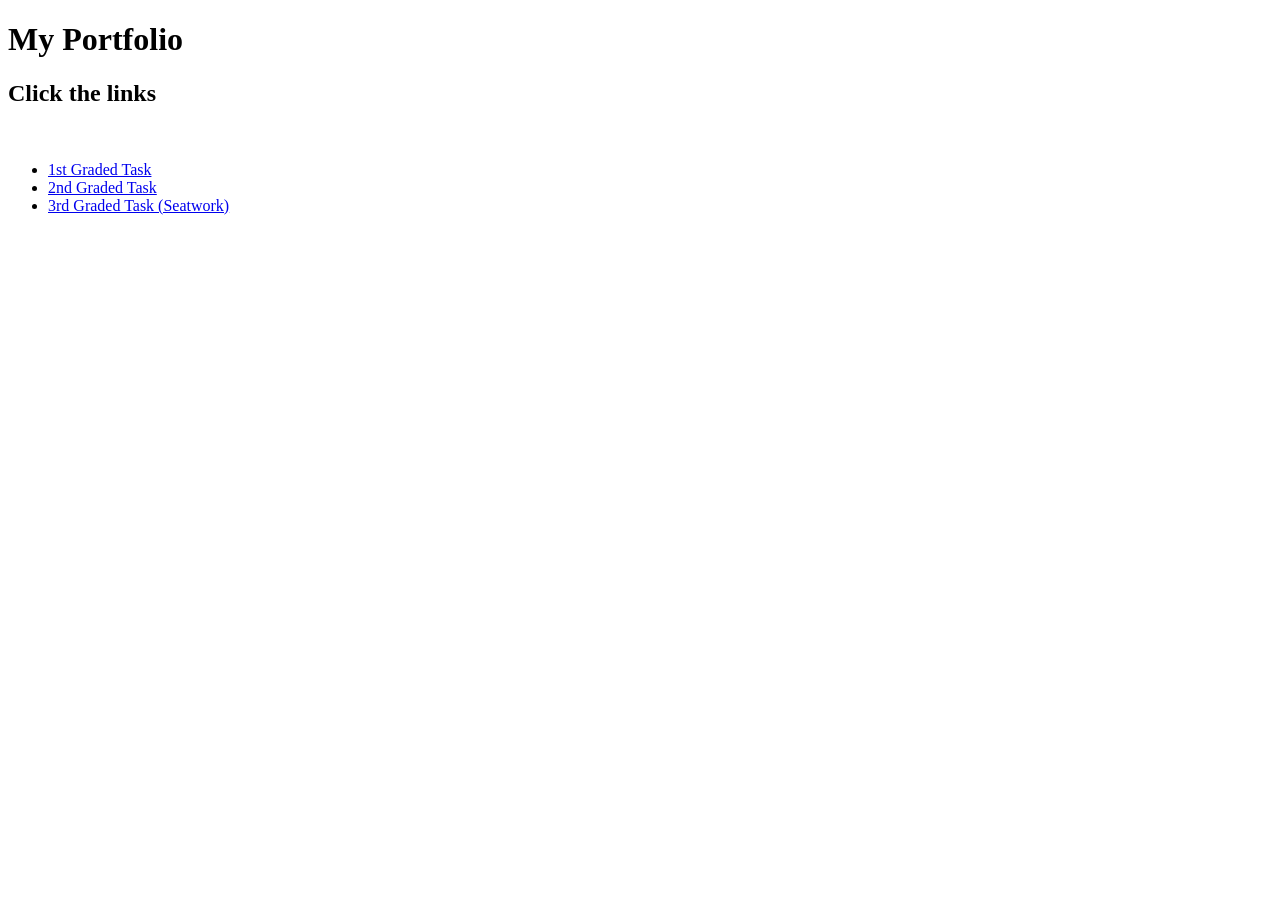
==== index.html @ 4c890f91 "4" ====
<!DOCTYPE html>
<html lang="en">
<head>
    <meta charset="UTF-8">
    <meta name="viewport" content="width=device-width, initial-scale=1, user-scalable=no, maximum-scale=1">
    <link href="https://fonts.googleapis.com/css2?family=Quicksand:wght@500&family=Cormorant+Garamond:wght@600&display=swap" rel="stylesheet">
    <title>Uan website</title>

</head>
<body> 

    <!DOCTYPE html>
<html lang="en">
<head>
    <meta charset="UTF-8">
    <meta name="viewport" content="width=device-width, initial-scale=1.0">
    <title>Uan's 4th Quarter Portfolio</title>
    
</head>
<body> 
    <h1>My Portfolio</h1>
    <h2>Click the links</h2>
    <br>
    <ul>
        <li><a href="/q41gKDOCTOLERO.html"> 1st Graded Task </a></li>
        <li><a href="/q42gKDOCTOLERO.html"> 2nd Graded Task </a></li>
        <li><a href="/9KDoctoleroSeatwork2.html"> 3rd Graded Task (Seatwork) </a>
    </ul>
</body>
</html>

</body>
</html>
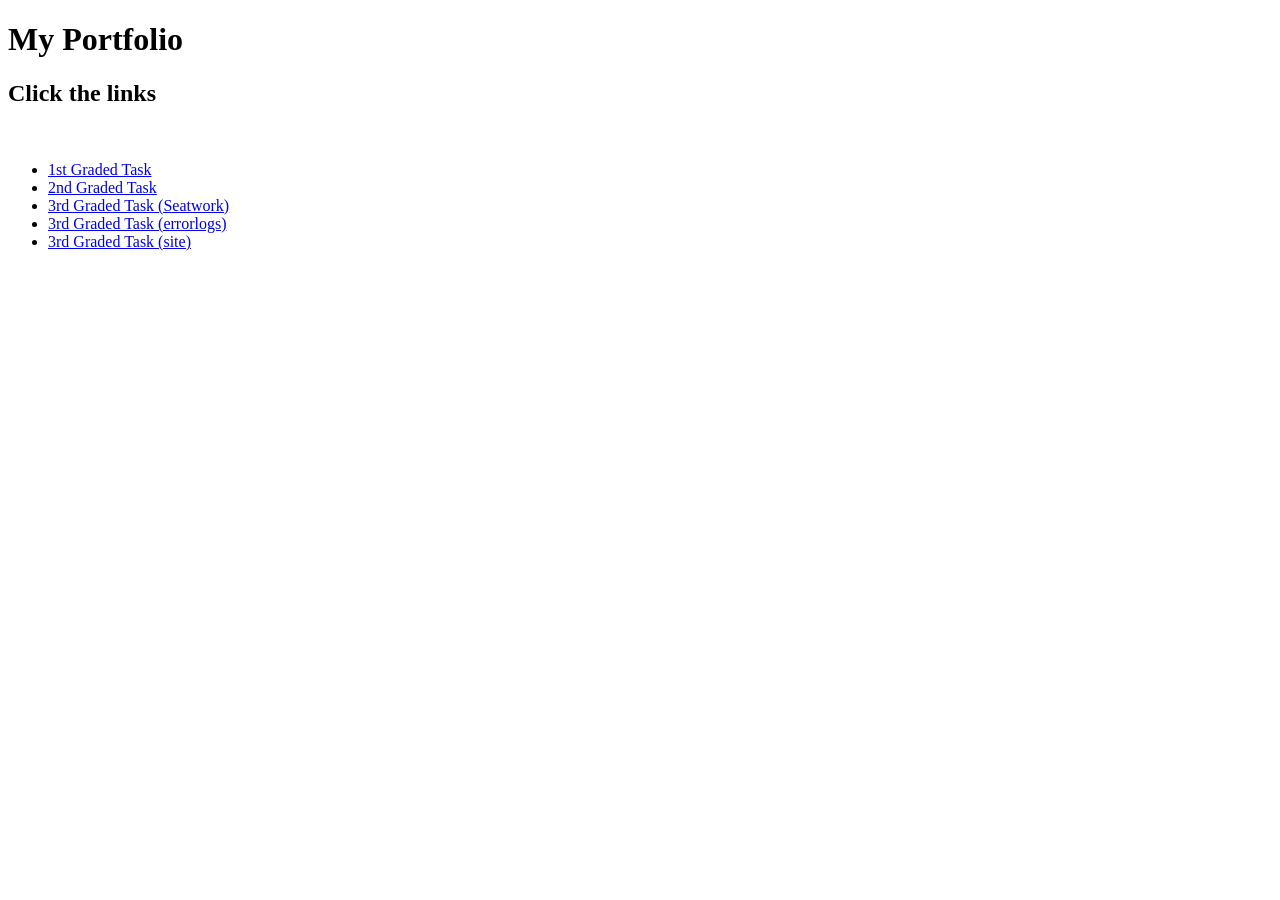
==== commit b881d137: "10" ====
--- a/index.html
+++ b/index.html
@@ -25,6 +25,8 @@
         <li><a href="/q41gKDOCTOLERO.html"> 1st Graded Task </a></li>
         <li><a href="/q42gKDOCTOLERO.html"> 2nd Graded Task </a></li>
         <li><a href="/9KDoctoleroSeatwork2.html"> 3rd Graded Task (Seatwork) </a>
+        <li><a href="/3rdgraded/errorlogs.html"> 3rd Graded Task (errorlogs) </a></li>
+        <li><a href="/3rdgraded/index.html"> 3rd Graded Task (site) </a></li>
     </ul>
 </body>
 </html>
